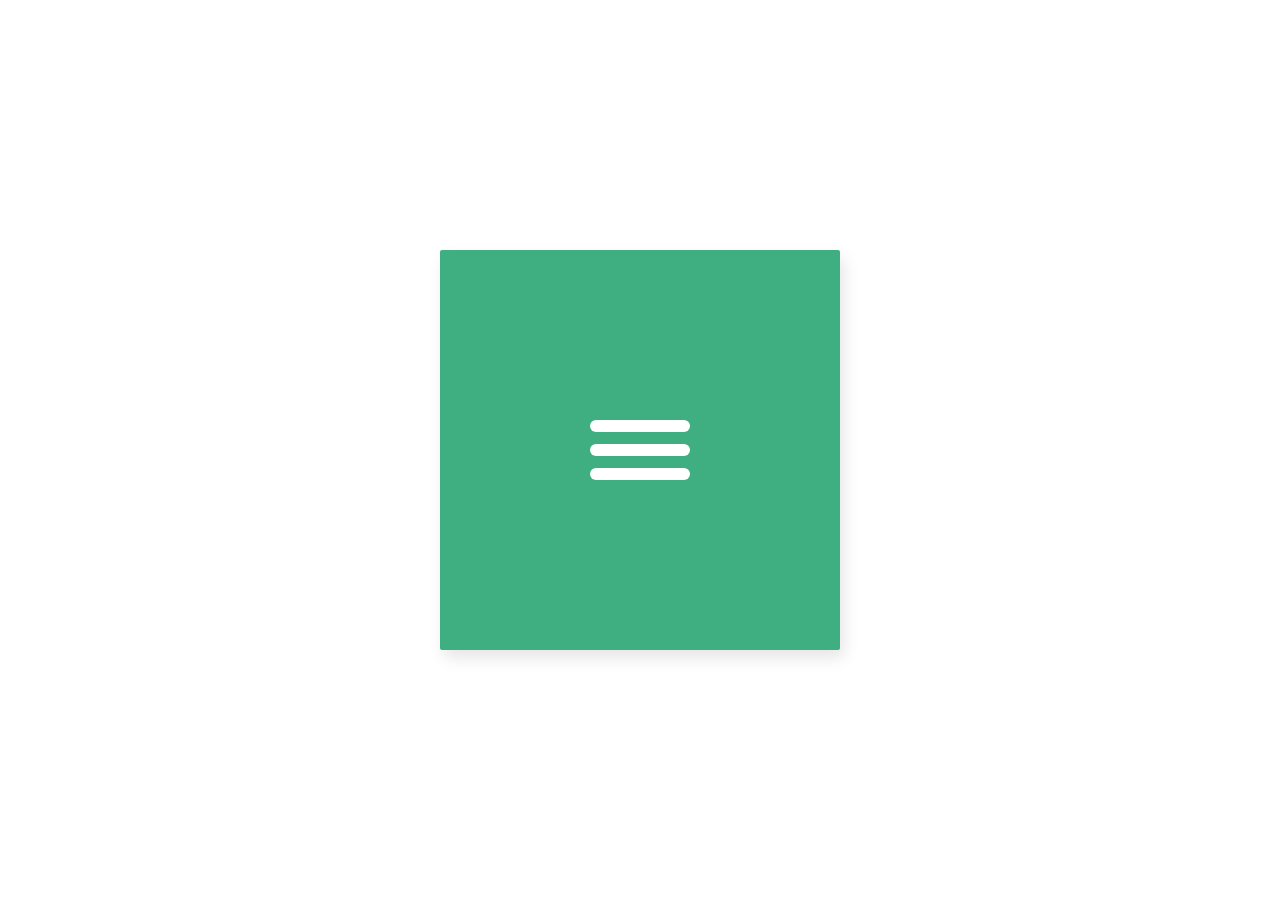
==== 001-hamburger-icon/index.html @ 2abe5123 "ADD, WIP: added and styled basic hamburger icon" ====
<!DOCTYPE html>
<html lang="en">
  <head>
    <meta charset="UTF-8" />
    <meta http-equiv="X-UA-Compatible" content="IE=edge" />
    <meta name="viewport" content="width=device-width, initial-scale=1.0" />
    <link rel="stylesheet" href="style.css" />
    <title>n001 - An Animated Hamburger Menu Icon</title>
  </head>
  <body>
    <div class="frame">
      <div class="ham-icon">
        <!-- build the icon-->
      </div>
    </div>
  </body>
</html>
---- 001-hamburger-icon/style.css ----
@import url(https://fonts.googleapis.com/css?family=Open+Sans:700,300);

/* use only the available space inside the 400x400 frame */
.frame {
  position: absolute;
  top: 50%;
  left: 50%;
  width: 400px;
  height: 400px;

  margin-top: -200px;
  margin-left: -200px;

  border-radius: 2px;
  box-shadow: 4px 8px 16px 0 rgba(0, 0, 0, 0.1);

  background: #3faf82;

  font-family: "Open Sans", Helvetica, sans-serif;
  color: white;

  -webkit-font-smoothing: antialiased;
  -moz-osx-font-smoothing: grayscale;

  overflow: hidden;
}

.ham-icon {
  position: absolute;
  top: 50%;
  left: 50%;
  width: 25%;
  height: 0.75rem;

  background-image: linear-gradient(to right, white, white);
  border-radius: 6px;

  transform: translate(-50%, -50%);
}

.ham-icon::before,
.ham-icon::after {
  content: "";
  position: absolute;

  width: 100%;
  height: 0.75rem;

  background-image: linear-gradient(to right, white, white);
  border-radius: 6px;
}

.ham-icon::before {
  left: 0;
  top: -200%;
}

.ham-icon::after {
  left: 0;
  bottom: -200%;
}
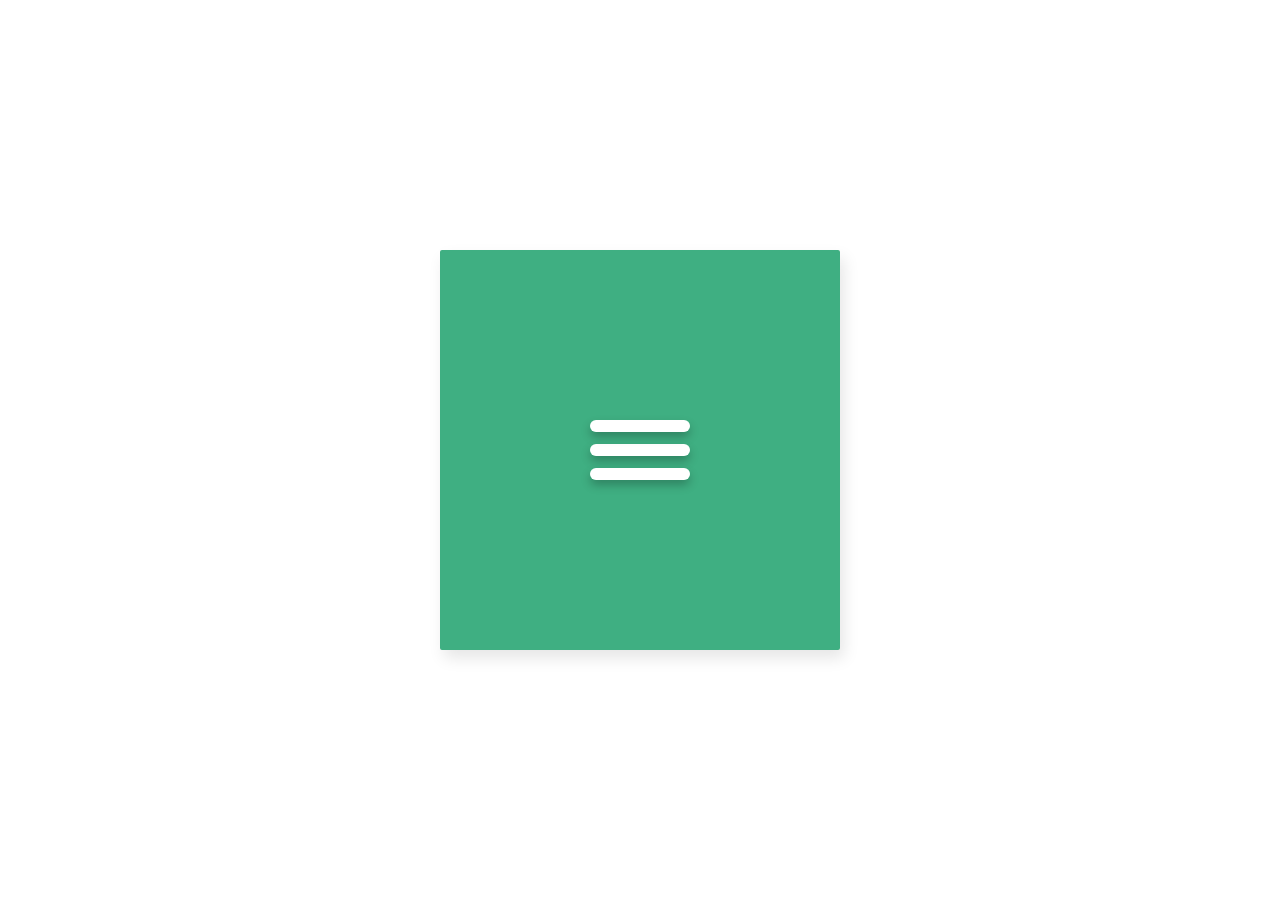
==== commit 9b197a12: "DONE: challenge 001 animated hamburger icon" ====
--- a/001-hamburger-icon/index.html
+++ b/001-hamburger-icon/index.html
@@ -9,9 +9,11 @@
   </head>
   <body>
     <div class="frame">
-      <div class="ham-icon">
-        <!-- build the icon-->
-      </div>
+      <nav tabindex="0">
+        <div class="ham-icon">
+          <!-- build the icon-->
+        </div>
+      </nav>
     </div>
   </body>
 </html>
--- a/001-hamburger-icon/style.css
+++ b/001-hamburger-icon/style.css
@@ -25,17 +25,38 @@
   overflow: hidden;
 }
 
+nav {
+  position: absolute;
+  top: 50%;
+  left: 50%;
+  width: 25%;
+  height: 25%;
+
+  min-height: fit-content;
+  cursor: pointer;
+  transform: translate(-50%, -50%);
+}
+
+.ham-icon,
+.ham-icon::before,
+.ham-icon::after {
+  position: absolute;
+
+  height: 0.75rem;
+
+  background-image: linear-gradient(to right, white, white);
+  box-shadow: 0px 5px 10px rgba(0, 0, 0, 0.25);
+  border-radius: 6px;
+}
+
 .ham-icon {
   position: absolute;
   top: 50%;
   left: 50%;
-  width: 25%;
-  height: 0.75rem;
-
-  background-image: linear-gradient(to right, white, white);
-  border-radius: 6px;
+  width: 100%;
 
   transform: translate(-50%, -50%);
+  cursor: pointer;
 }
 
 .ham-icon::before,
@@ -44,10 +65,11 @@
   position: absolute;
 
   width: 100%;
-  height: 0.75rem;
 
-  background-image: linear-gradient(to right, white, white);
-  border-radius: 6px;
+  transition-property: top, bottom, transform, background-image;
+  transition-duration: 1s, 1s, 0.5s, 2s;
+  transition-timing-function: ease;
+  transition-delay: 0s, 0s, 0.5s, 2s;
 }
 
 .ham-icon::before {
@@ -59,3 +81,26 @@
   left: 0;
   bottom: -200%;
 }
+
+/* Animation on Focus
+   - doesn't quite match the challenge,
+     close as I could get
+ */
+nav:focus .ham-icon {
+  background-image: none;
+  box-shadow: none;
+}
+
+/* using 135deg gives it a bounce
+   (from a Gary Simon, Traversy Media
+    tutorial)
+ */
+nav:focus .ham-icon::before {
+  top: 0;
+  transform: rotate(135deg);
+}
+
+nav:focus .ham-icon::after {
+  bottom: 0;
+  transform: rotate(-135deg);
+}
